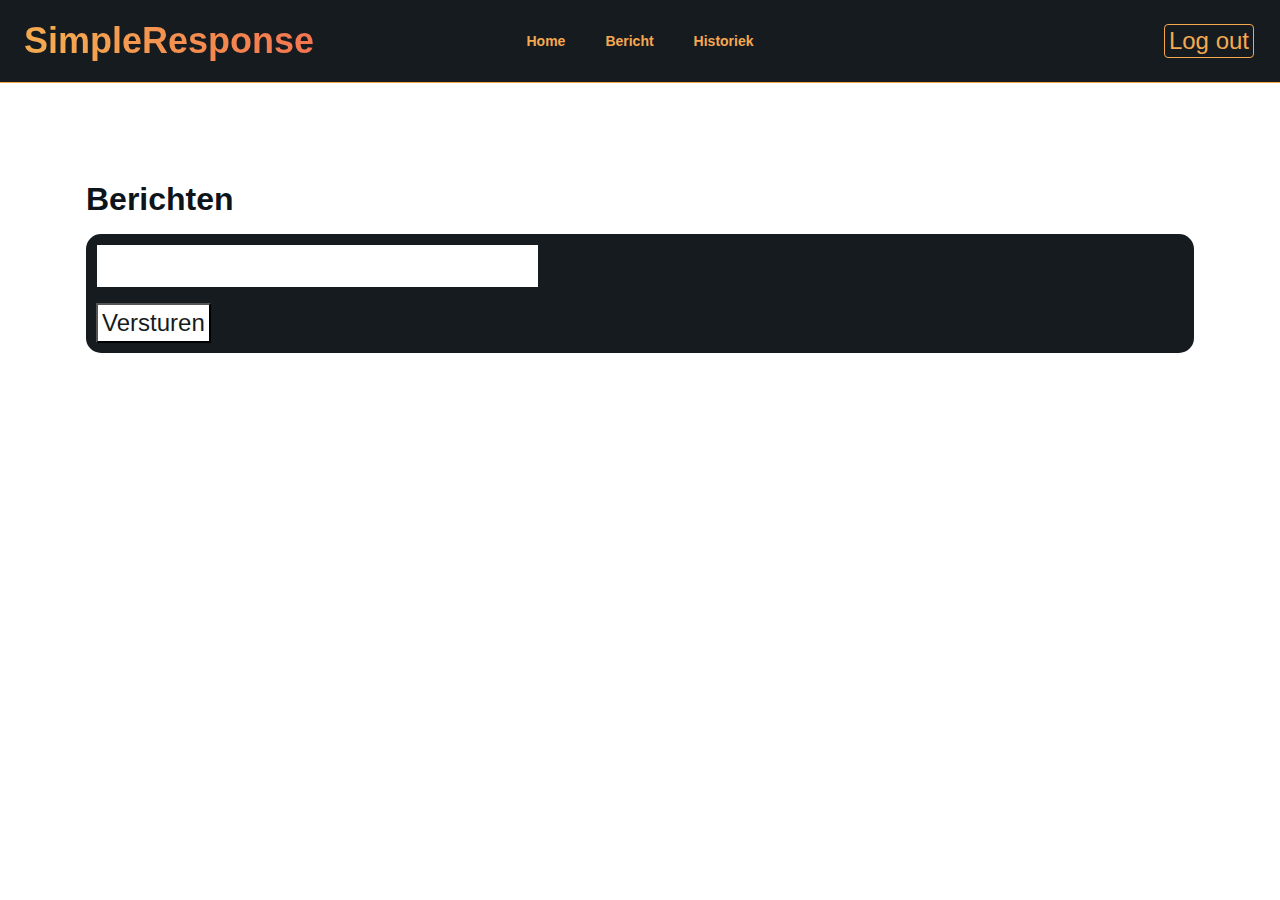
==== front-end/bericht.html @ 747c0137 "feat: berichten tonen op website (enkel van verzender dus niet af)" ====
<!DOCTYPE html>
<html lang="en">
  <head>
    <meta charset="UTF-8" />
    <meta http-equiv="X-UA-Compatible" content="IE=edge" />
    <meta name="viewport" content="width=device-width, initial-scale=1.0" />
    <title>SimpleResponse | Bericht</title>

    <link rel="icon" href="Favicon2.png" />

    <link
      rel="stylesheet"
      type="text/css"
      media="screen"
      href="style/screen.css"
    />

    <script
      src="https://cdn.socket.io/4.4.1/socket.io.min.js"
      integrity="sha384-fKnu0iswBIqkjxrhQCTZ7qlLHOFEgNkRmK2vaO/LbTZSXdJfAu6ewRBdwHPhBo/H"
      crossorigin="anonymous"
    ></script>
    <script src="script/datahandler.js"></script>
    <script src="script/SimpleResponse.js"></script>
  </head>
  <body>
    <header class="o-row o-row--border o-row--primary">
      <div class="o-container u-max-width-xl">
        <div class="c-header">
          <div class="c-header__logo">
            <h1 class="c-logo">
              <div class="c-title">SimpleResponse</div>
            </h1>
          </div>
          <div class="c-header__nav">
            <div class="c-header__test">
              <nav class="c-nav">
              <ul class="o-list c-nav__list">
                <li class="c-nav__item">
                  <a href="home.html" class="c-nav__link js-navHome">Home</a>
                </li>
                <li class="c-nav__item">
                  <a href="bericht.html" class="c-nav__link js-navMessage">Bericht</a>
                </li>
                <li class="c-nav__item">
                  <a href="historiek.html" class="c-nav__link js-navHistoriek">Historiek</a>
                </li>
              </ul>
            </nav>
            </div>
          </div>
          <p class="c-header__link">
            <a href="index.html" class="c-btn__link c-link-cta--white">Log out</a>
          </p>
        </div>
      </div>
    </header>
    </section>
    <section class="o-row o-row--lg">
      <div class="o-container u-max-width-lg">
        <article class="o-section">
          <div class="o-layout o-layout--gutter-lg o-layout--gutter o-layout--align-center">
          </div>
          <h2 class="c-titel c-lead c-lead--lg">Berichten</h2>
            <div class="js-berichten">

            </div>
            <!-- <div class="container">
            <p class="c-bericht "></p>
            <span class="time-right js-tijd">11:00</span>
            </div>

            <div class="container darker">
              <p class="c-bericht__darker js-berichten">Hey! I'm fine. Thanks for asking!</p>
              <span class="time-left">11:01</span>
            </div> -->

            <!-- <div class="container">
              <p class="c-bericht js-berichten">Sweet! So, what do you wanna do today?</p>
              <span class="time-right">11:02</span>
            </div>

            <div class="container darker">
              <p class="c-bericht__darker js-berichten">Nah, I dunno. Play soccer.. or learn more coding perhaps?</p>
              <span class="time-left">11:05</span>
            </div> -->
            <div class="container">
              <form action="" method="POST">
              <input
                class="c-lead c-lead--lg c-titel js-bericht"
                type="text"
                name="voornaam"
                id="vn"
                maxlength="128"
                required
              />
              <button class="c-btn__link js-send">Versturen</button>
              </form>
            </div>
          </div>
        </article>
    </section>
  </body>
</html>
---- front-end/style/screen.css ----
/*------------------------------------*\
  #FONTS
\*------------------------------------*/

/*------------------------------------*\
  #GENERIC
\*------------------------------------*/

/*
    Generic: Page
    ---
    Global page styles + universal box-sizing:
*/

html {
    font-size: 16px;
    line-height: 24px;
    font-family: "DM Sans", Helvetica, arial, sans-serif;
    color: #F4A950;
    -webkit-font-smoothing: antialiased;
    -moz-osx-font-smoothing: grayscale;
    box-sizing: border-box;
}

body{
  margin:0;
}

.container {
    /* border: 3px solid #f1f1f1; */
    background-color: #161B20;
    border-radius: 15px;
    padding: 10px;
    margin: 10px 0;
}


.darker {
    background-color: #f1f1f1;
}

.container::after {
    content: "";
    clear: both;
    display: table;
}

.time-right {
    float: right;
    color: #F4A950;
}

.time-left {
    float: left;
    color: #161B20;
}
*,
*:before,
*:after {
    box-sizing: inherit;
}

/*
 * Remove text-shadow in selection highlight:
 * https://twitter.com/miketaylr/status/12228805301
 *
 * Customize the background color to match your design.
 */

::selection {
    background:#F4A950;
    color: white;
    text-shadow: none;
}

/*------------------------------------*\
  #Elements
\*------------------------------------*/

/*
    Elements: Images
    ---
    Default markup for images to make them responsive
*/

img {
    max-width: 100%;
    vertical-align: top;
}

/*
    Elements: typography
    ---
    Default markup for typographic elements
*/

h1 {
    font-size: 36px;
    line-height: 40px;
    margin: 0 0 24px;
    color:#0D121A
}

h2 {
    font-size: 23px;
    line-height: 32px;
    margin: 0 0 24px;
    color: #0D141A
}

h3 {
    font-size: 18px;
    line-height: 24px;
    margin: 0 0 24px;
}

h4,
h5,
h6 {
    font-size: 16px;
    line-height: 24px;
    margin: 0 0 24px;
}

p,
ol,
ul,
dl,
table,
address,
figure {
    margin: 0 0 24px;
}

ul,
ol {
    padding-left: 24px;
}

li ul,
li ol {
    margin-bottom: 0;
}

blockquote {
    font-style: italic;
    font-size: 23px;
    line-height: 32px;
    margin: 0 0 24px;
    font-family: "Times New Roman", serif;
}

blockquote * {
    font-size: inherit;
    line-height: inherit;
}

figcaption {
    font-size: 12px;
    line-height: 16px;
    padding-top: 8px;
    color: Grey;
}

hr {
    border: 0;
    height: 1px;
    background: LightGrey;
    margin: 0 0 24px;
}

a {
    color: #006AFF;
    transition: all .1s ease-in-out;
    font-weight: 500;
}

a:visited,
a:active {
    color:#3388FF;
}

a:hover,
a:focus {
    color: #0055CC;
}

/*------------------------------------*\
  #OBJECTS
\*------------------------------------*/

/*
    Objects: Row
    ---
    Creates a horizontal row that stretches the viewport and adds padding around children
*/

.o-row {
    padding: 24px 24px 0;
    display: flow-root;
}

.o-row--border {
    border-bottom: 1px solid #F4A950;
}

.o-row--primary {
  background-color: #161B20;

}
/* size modifiers */
@media (min-width: 768px) {
  .o-row--lg {
    padding: 48px 48px 24px;
  }
}

.o-row--xl {
    padding-top: 72px;
    padding-bottom: 72px;
}



@media (min-width: 992px) {
    .o-row--lg {
            padding-top: 96px;
            padding-bottom: 24px;
        }
    .o-row--xl {
        padding-top: 96px;
        padding-bottom: 96px;
    }
} 

/*
    Objects: Container
    ---
    Creates a horizontal container that sets de global max-width
*/

.o-container {
    margin-left: auto;
    margin-right: auto;
    width: 100%;
    max-width: 90em; /* 90 * 16px = 1440px */
}

/*
    Objects: section
    ---
    Creates vertical whitespace between adjacent sections inside a row
*/

.o-section {
    display: flow-root;
}


@media (min-width: 375px) {

    .o-section+.o-section {
        margin-top: 72px;
    }
}

@media (min-width: 992px) {

    .o-section+.o-section {
            margin-top: 96px;
        }
}

@media (min-width: 768px) {
    .o-section--lg + .o-section--lg,
    .o-section--xl + .o-section--xl {
        margin-top: 48px;
    }
}

@media (min-width: 1200px) {
    .o-section--xl + .o-section--xl {
        margin-top: 72px;
    }
}

/*
    Objects: Layout
    ---
    The layout object provides us with a column-style layout system. This object
    contains the basic structural elements, but classes should be complemented
    with width utilities
*/

.o-layout {
    display: flex;
    flex-wrap: wrap;

}

    .o-layout__item {
        flex-basis: 100%;
    }

/* gutter modifiers, these affect o-layout__item too */

.o-layout--gutter {
    margin: 0 -12px;
}

.o-layout--gutter > .o-layout__item {
    padding: 0 12px;
}

.o-layout--gutter-sm {
    margin: 0 -6px;
}

.o-layout--gutter-sm > .o-layout__item {
    padding: 0 6px;
}

.o-layout--gutter-lg {
    margin: 0 -24px;
}

.o-layout--gutter-lg > .o-layout__item {
    padding: 0 24px;
}

.o-layout--gutter-xl {
    margin: 0 -32px;
}

.o-layout--gutter-xl>.o-layout__item {
    padding: 0 32px;
}



/* reverse horizontal row modifier */

@media (min-width: 762px) {
.o-layout--row-reverse {
    flex-direction:row;
}
}

@media (min-width: 992px) {
    .o-layout--row-reverse {
        flex-direction: row-reverse;
    }
    
}

/* Horizontal alignment modifiers*/

.o-layout--justify-start {
    justify-content: flex-start;
}

.o-layout--justify-end {
    justify-content: flex-end;
}

.o-layout--justify-center {
    justify-content: center;
}

.o-layout--justify-space-around {
    justify-content: space-around;
}

.o-layout--justify-space-evenly {
    justify-content: space-evenly;
}

.o-layout--justify-space-between {
    justify-content: space-between;
}

/* Vertical alignment modifiers */

.o-layout--align-start {
    align-items: flex-start;
}

.o-layout--align-end {
    align-items: flex-end;
}

.o-layout--align-center {
    align-items: center;
}

.o-layout--align-baseline {
    align-items: baseline;
}

/* Vertical alignment modifiers that only work if there is one than one flex item */

.o-layout--align-content-start {
    align-content: start;
}

.o-layout--align-content-end {
    align-content: end;
}

.o-layout--align-content-center {
    align-content: center;
}

.o-layout--align-content-space-around {
    align-content: space-around;
}

.o-layout--align-content-space-between {
    align-content: space-between;
}


/*
    Objects: List
    ---
    Small reusable object to remove default list styling from lists
*/

.o-list {
    list-style: none;
    padding: 0;
}

/*
    Object: Button reset
    ---
    Small button reset object
*/

.o-button-reset {
    border: none;
    margin: 0;
    padding: 0;
    width: auto;
    overflow: visible;
    background: transparent;

    /* inherit font & color from ancestor */
    color: inherit;
    font: inherit;

    /* Normalize `line-height`. Cannot be changed from `normal` in Firefox 4+. */
    line-height: normal;

    /* Corrects font smoothing for webkit */
    -webkit-font-smoothing: inherit;
    -moz-osx-font-smoothing: inherit;

    /* Corrects inability to style clickable `input` types in iOS */
    -webkit-appearance: none;
}

/*------------------------------------*\
  #COMPONENTS
\*------------------------------------*/

/*
    Component: Component name
    ---
    Component description
*/


/*
    Component: header
    ---
    Main header of the website
*/

.c-header {
    display: flex;
    justify-content: space-around;
    align-items: center;
}

.c-header__nav,
.c-btn__link {
    display: none;
}
.c-header__link{
    /* display: flex;
    flex-grow: 1;
    justify-content: flex-end; */
    margin-right: 2px;
}


@media (min-width: 992px) {

    .c-header__nav,
    .c-btn__link {
        display: block;
    }

    .c-header__nav {
        margin-right: 20px;

        /* solution 1 */
        /* margin-left: auto; */

        /* solution 2 */
        display: flex;
        flex-grow: 1;
        justify-content: center;
    }
}

/*
    Component: Logo
    ---
    Website main logo
*/

.c-titel {
    font-size: 30px;
    margin-bottom: 15px;
}

.c-bericht {
  font-size: 30px;
  margin-bottom: 15px;
  color: #F4A950
}
.c-bericht__darker{
    font-size: 30px;
    margin-bottom: 15px;
    color: black
}
input,
textarea button {
  color: #161B20;
  border: 1px solid;
}

.c-logo {
    height: 24px;
    display: flex;
    align-items: center;
}

.c-logo__symbol {
    height: 100%;
}

.c-title{
  background:linear-gradient(90deg, #F4A950 10%,#F47550 100%);
  -webkit-background-clip: text;
  -webkit-text-fill-color: transparent;
}
/*
    Component: Nav
    ---
    Main navigation of the site
*/

.c-nav {
    font-size: 14px;
    line-height: 24px;
}

.c-header__test{
    position:absolute;
    left: 50%;
    transform: translate(-50%, -50%);
}

.c-nav__link {
    text-decoration: none;
    font-weight: 600;
    display: block;
    padding: 8px 0;
}

.c-nav__link,
.c-nav__link:visited,
.c-nav__link:active {
    color: #F4A950;
}

.c-nav__link:hover,
.c-nav__link:focus {
    color: #F47550;
}

@media (min-width: 992px) {
    .c-nav__list {
        display: flex;
    }

    .c-nav__item--cta {
        margin-left: 20px;

    }

    .c-nav__link {
        padding: 8px 20px;
    }
}

/*
    Component: CTA link
    ---
    Small cta link with custom animation
*/

.c-link-cta {
    display: inline-block;
    text-decoration: none;
    font-size: 16px;
    line-height: 24px;
    font-weight: 500;
    padding: 8px 20px;
    border-radius: 4px;
    background-color: #006AFF;
    margin-right: 32px;
}
@media (min-width: 375px) {
    .c-link-cta {
        margin-right: 24px;
    }
    
}

@media (min-width: 762px) {
    .c-link-cta {
        margin-right: 32px;
    }

}

.c-link-cta,
.c-link-cta:visited,
.c-link-cta:active {
    color: #fff;
}

.c-link-cta:hover,
.c-link-cta:focus {
    color: #fff;
    background: #4F95FF;
}

.c-link-cta:active {
    background-color: #3385FF;
}

.c-link-cta--lg {
    font-size: 16px;
    padding: 16px 32px;
}


.c-btn__link {
  text-decoration: none;
  background-color: white;
  font-size: 24px;
  color: #161B20;
  padding: 4px;
}

.c-btn__link {
  text-decoration: none;
  color: #161B20
}

.c-btn__link,
.c-btn__link:visited,
.c-btn__link:active {
  color: #161B20
}

.c-btn__link:hover,
.c-btn__link:focus {
  color: #F4A950;
  background-color: #161B20;
}

.c-btn__link:active {
  background-color: #161B20;
}
.c-link-cta--white{
    background-color: #161B20;
    border: 1px solid #F4A950;
    border-radius: 4px;
    font-weight: 500;
}

.c-btn__link-dark {
  background-color: #161B20;
}

.c-link-cta--white,
.c-link-cta--white:visited,
.c-link-cta--white:active {
    color: #F4A950;
}

.c-link-cta--white:hover,
.c-link-cta--white:focus {
    color: #F47550;
    background: #161B20;
    border-color: #F47550;
}


/*
    Component: Lead
    ---
    Lead type treatments to style everything that differs from standard typography elements
*/

.c-lead {
    position: relative;
}

.c-lead--md {
    font-size: 18px;
    line-height: 24px;
}

.c-lead--lg {
    font-size: 20px;
    line-height: 32px;
}

.c-lead--xl {
    font-size: 32px;
    line-height: 40px;
    color: #0D121A
}

@media (min-width: 375px) {
    .c-lead--lg {
        font-size: 32px;
        line-height: 40px;
        font-weight: 700;
    }

    .c-lead--xl {
        font-size: 39px;
        line-height: 48px;
        font-weight: 700;
    }
}

@media (min-width: 762px) {
    .c-lead--lg {
        font-size: 32px;
        line-height: 40px;
        font-weight: 700;
    }

    .c-lead--xl {
        font-size: 48px;
        line-height: 56px;
        font-weight: 700;
    }
}

@media (min-width: 992px) {
    .c-lead--lg {
        font-size: 32px;
        line-height: 40px;
        font-weight: 700;
    }

    .c-lead--xl {
        font-size: 66px;
        line-height: 72px;
        font-weight: 700;
    }
}

@media (min-width: 1200px) {
    .c-lead--lg {
            font-size: 32px;
            line-height: 40px;
            font-weight: 700;
        }
    .c-lead--xl {
        font-size: 66px;
        line-height: 72px;
        font-weight: 700;
    }
}

/* .c-color{
    background-color: #333c44;
} */

/*------------------------------------*\
  #UTILITIES
\*------------------------------------*/

/*
    Utilities: spacing
    ---
    Utility classes to put specific margins and paddings onto elements
*/

.u-pt-clear {
    padding-top: 0 !important;
}

.u-mb-clear {
    margin-bottom: 0 !important;
}

.u-mb-xs {
    margin-bottom: 4px !important;
}

.u-mb-sm {
    margin-bottom: 8px !important;
}

.u-mb-md {
    margin-bottom: 16px !important;
}

.u-mb-lg {
    margin-bottom: 32px !important;
}

.u-mb-xl {
    margin-bottom: 48px !important;
}

/*
    Utilities: max-width
    ---
    Utility classes to put specific max widths onto elements
*/

.u-max-width-sm {
    max-width: 36em !important;
}

@media (min-width: 992px) {
    .u-max-width-md {
        max-width: 57.375em !important;
    }

    .u-max-width-lg {
        max-width: 61em !important;
    }

    .u-max-width-xl {
        max-width: 64em !important;
    }
}

@media (min-width: 1200px) {
    .u-max-width-md {
            max-width: 57.375em !important;
        }

    .u-max-width-lg {
            max-width: 69.25em !important;
        }

        .u-max-width-xl {
            max-width: 100em !important;
        }
}

@media (min-width: 992px) {
    .u-max-width-foto {
        max-width: 472px;
        
    }
}

@media (min-width: 1200px) {
    .u-max-width-foto {
        max-width: 633px;
    }
}


.u-max-width-none {
    max-width: none !important;
}

/*
    Utility: Flex
    ---
    Utility classes to put specific flex properties onto elements
    Will be mostly used on o-layout__item
*/

.u-flex-basis-auto {
    flex-basis: auto !important;
}

.u-flex-grow-1 {
    flex-grow: 1 !important;
}

.u-1-of-2 {
    flex-basis: calc(100% / 2) !important;
}

.u-1-of-3 {
    flex-basis: calc(100% / 3) !important;
}

.u-2-of-3 {
    flex-basis: calc(100% / 3 * 2) !important;
}

.u-1-of-4 {
    flex-basis: calc(100% / 4) !important;
}

.u-3-of-4 {
    flex-basis: calc(100% / 4 * 3) !important;
}

.u-1-of-5 {
    flex-basis: calc(100% / 5) !important;
}

.u-2-of-5 {
    flex-basis: calc(100% / 5 * 2) !important;
}

.u-3-of-5 {
    flex-basis: calc(100% / 5 * 3) !important;
}

.u-4-of-5 {
    flex-basis: calc(100% / 5 * 4) !important;
}

.u-1-of-6 {
    flex-basis: calc(100% / 6) !important;
}

.u-5-of-6 {
    flex-basis: calc(100% / 6 * 5) !important;
}

@media (min-width: 375px) {
    .u-1-bp1 {
            flex-basis: auto !important;
        }
    .u-1-of-2-bp1 {
        flex-basis: calc(100% / 2) !important;
    }
    .u-1-of-3-bp1 {
        flex-basis: calc(100% / 3) !important;
    }
    .u-2-of-3-bp1 {
        flex-basis: calc(100% / 3 * 2) !important;
    }
    .u-1-of-4-bp1 {
        flex-basis: calc(100% / 4) !important;
    }
    .u-3-of-4-bp1 {
        flex-basis: calc(100% / 4 * 3) !important;
    }
    .u-1-of-5-bp1 {
        flex-basis: calc(100% / 5) !important;
    }
    .u-2-of-5-bp1 {
        flex-basis: calc(100% / 5 * 2) !important;
    }
    .u-3-of-5-bp1 {
        flex-basis: calc(100% / 5 * 3) !important;
    }
    .u-4-of-5-bp1 {
        flex-basis: calc(100% / 5 * 4) !important;
    }
    .u-1-of-6-bp1 {
        flex-basis: calc(100% / 6) !important;
    }
    .u-5-of-6-bp1 {
        flex-basis: calc(100% / 6 * 5) !important;
    }
}

@media (min-width: 762px) {
    .u-1-of-2-bp2 {
        flex-basis: calc(100% / 2) !important;
    }
    .u-1-of-3-bp2 {
        flex-basis: calc(100% / 3) !important;
    }
    .u-2-of-3-bp2 {
        flex-basis: calc(100% / 3 * 2) !important;
    }
    .u-1-of-4-bp2 {
        flex-basis: calc(100% / 4) !important;
    }
    .u-3-of-4-bp2 {
        flex-basis: calc(100% / 4 * 2.6) !important;
    }
    .u-1-of-5-bp2 {
        flex-basis: calc(100% / 5) !important;
    }
    .u-2-of-5-bp2 {
        flex-basis: calc(100% / 5 * 2) !important;
    }
    .u-3-of-5-bp2 {
        flex-basis: calc(100% / 5 * 3) !important;
    }
    .u-4-of-5-bp2 {
        flex-basis: calc(100% / 5 * 4) !important;
    }
    .u-1-of-6-bp2 {
        flex-basis: calc(100% / 6) !important;
    }
    .u-5-of-6-bp2 {
        flex-basis: calc(100% / 6 * 5) !important;
    }
}

@media (min-width: 992px) {
    .u-1-of-2-bp3 {
        flex-basis: calc(100% / 2) !important;
    }
    .u-1-of-3-bp3 {
        flex-basis: calc(100% / 3) !important;
    }
    .u-2-of-3-bp3 {
        flex-basis: calc(100% / 3 * 2) !important;
    }
    .u-1-of-4-bp3 {
        flex-basis: calc(100% / 4) !important;
    }
    .u-3-of-4-bp3 {
        flex-basis: calc(100% / 4 * 3) !important;
    }
    .u-1-of-5-bp3 {
        flex-basis: calc(100% / 5) !important;
    }
    .u-2-of-5-bp3 {
        flex-basis: calc(100% / 5 * 2) !important;
    }
    .u-3-of-5-bp3 {
        flex-basis: calc(100% / 5 * 3) !important;
    }
    .u-4-of-5-bp3 {
        flex-basis: calc(100% / 5 * 4) !important;
    }
    .u-1-of-6-bp3 {
        flex-basis: calc(100% / 6) !important;
    }
    .u-5-of-6-bp3 {
        flex-basis: calc(100% / 6 * 5) !important;
    }
}

@media (min-width: 1200px) {
    .u-1-of-2-bp4 {
        flex-basis: calc(100% / 2) !important;
    }
    .u-1-of-3-bp4 {
        flex-basis: calc(100% / 3) !important;
    }
    .u-2-of-3-bp4 {
        flex-basis: calc(100% / 3 * 2) !important;
    }
    .u-1-of-4-bp4 {
        flex-basis: calc(100% / 4) !important;
    }
    .u-3-of-4-bp4 {
        flex-basis: calc(100% / 4 * 3) !important;
    }
    .u-1-of-5-bp4 {
        flex-basis: calc(100% / 5) !important;
    }
    .u-2-of-5-bp4 {
        flex-basis: calc(100% / 5 * 2) !important;
    }
    .u-3-of-5-bp4 {
        flex-basis: calc(100% / 5 * 3) !important;
    }
    .u-4-of-5-bp4 {
        flex-basis: calc(100% / 5 * 4) !important;
    }
    .u-1-of-6-bp4 {
        flex-basis: calc(100% / 6) !important;
    }
    .u-5-of-6-bp4 {
        flex-basis: calc(100% / 6 * 5) !important;
    }
}

/*------------------------------------*\
  #MEDIA
\*------------------------------------*/

/*
    Print styles.
    ---
    Inlined to avoid the additional HTTP request:
    http://www.phpied.com/delay-loading-your-print-css/
*/

@media print {
    *,
    *:before,
    *:after {
        background: transparent !important;
        color: #000 !important;
        /* Black prints faster:
                                   http://www.sanbeiji.com/archives/953 */
        box-shadow: none !important;
        text-shadow: none !important;
    }
    a,
    a:visited {
        text-decoration: underline;
    }
    a[href]:after {
        content: " (" attr(href) ")";
    }
    abbr[title]:after {
        content: " (" attr(title) ")";
    }
    /*
     * Don't show links that are fragment identifiers,
     * or use the `javascript:` pseudo protocol
     */
    a[href^="#"]:after,
    a[href^="javascript:"]:after {
        content: "";
    }
    pre {
        white-space: pre-wrap !important;
    }
    pre,
    blockquote {
        border: 1px solid #999;
        page-break-inside: avoid;
    }
    /*
     * Printing Tables:
     * http://css-discuss.incutio.com/wiki/Printing_Tables
     */
    thead {
        display: table-header-group;
    }
    tr,
    img {
        page-break-inside: avoid;
    }
    p,
    h2,
    h3 {
        orphans: 3;
        widows: 3;
    }
    h2,
    h3 {
        page-break-after: avoid;
    }
}
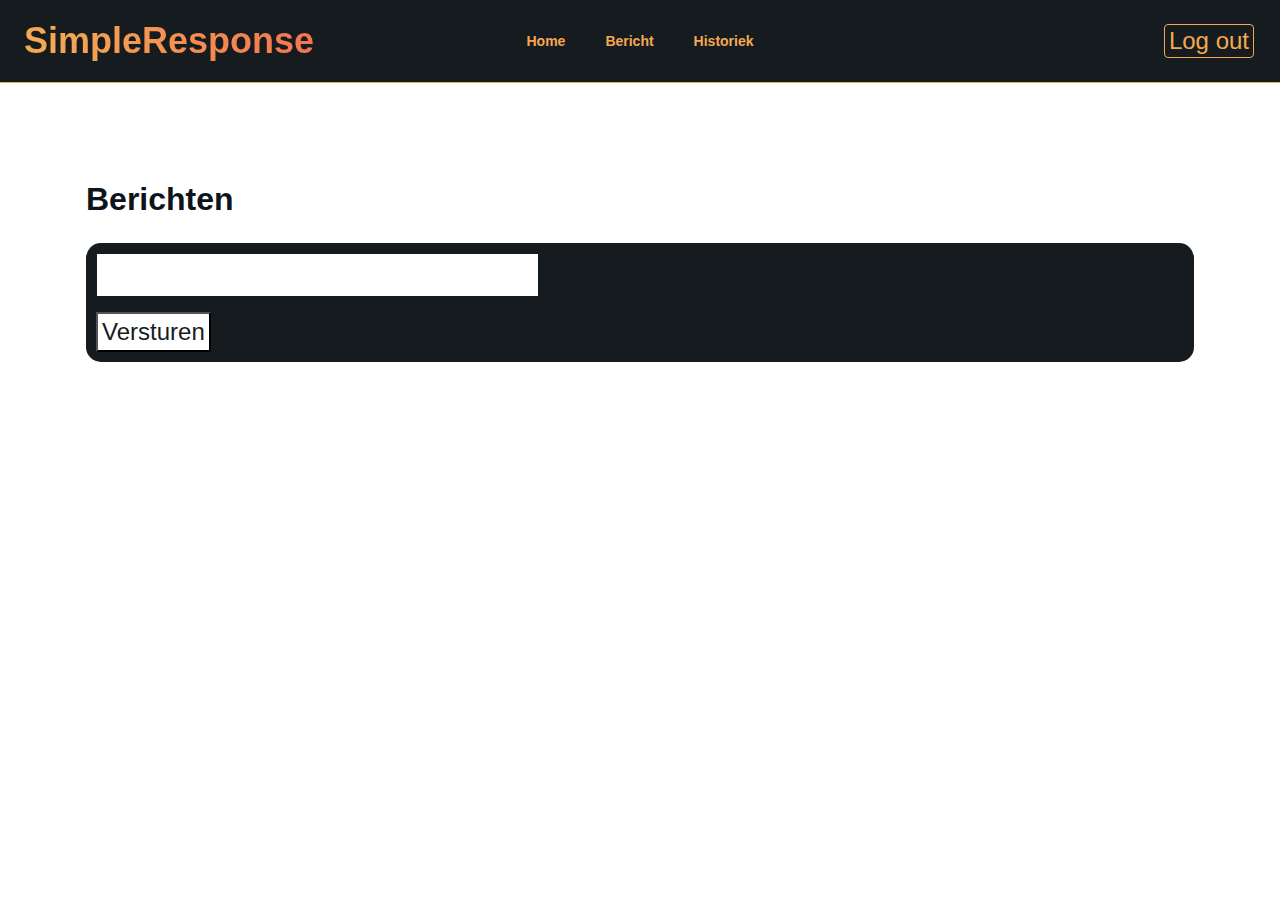
==== commit b1c32938: "fix: niet bestaande gebruikers worden van website gegooid" ====
--- a/front-end/bericht.html
+++ b/front-end/bericht.html
@@ -65,6 +65,7 @@
             <div class="js-berichten">
 
             </div>
+            <p class="js-error"></p>
             <!-- <div class="container">
             <p class="c-bericht "></p>
             <span class="time-right js-tijd">11:00</span>
@@ -85,7 +86,7 @@
               <span class="time-left">11:05</span>
             </div> -->
             <div class="container">
-              <form action="" method="POST">
+              <form method="POST">
               <input
                 class="c-lead c-lead--lg c-titel js-bericht"
                 type="text"
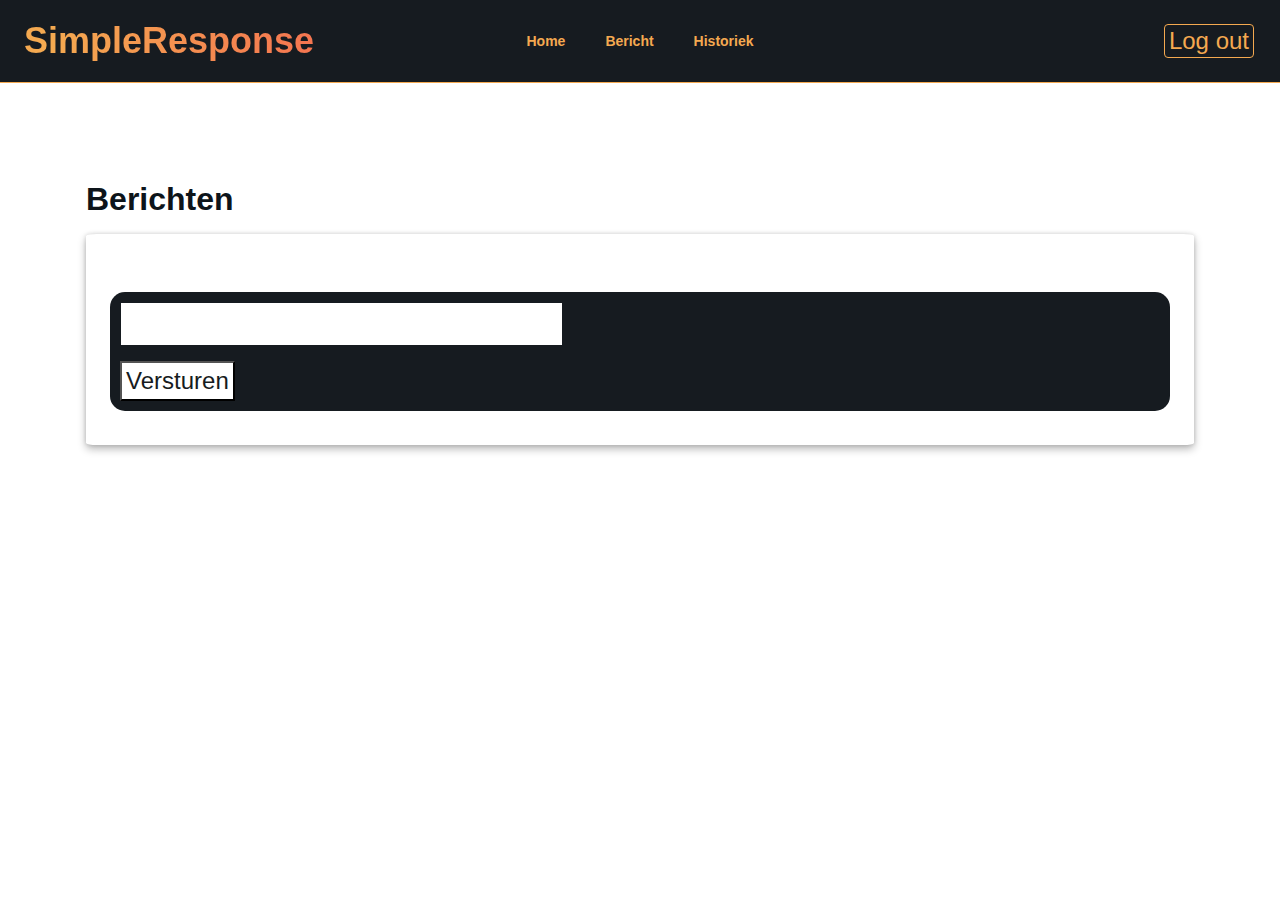
==== commit 89b1191c: "feature: berichten in een soort chatbox met scrollbar" ====
--- a/front-end/bericht.html
+++ b/front-end/bericht.html
@@ -61,11 +61,14 @@
         <article class="o-section">
           <div class="o-layout o-layout--gutter-lg o-layout--gutter o-layout--align-center">
           </div>
-          <h2 class="c-titel c-lead c-lead--lg">Berichten</h2>
+          <h2 class="c-titel c-lead c-lead--lg c-padding__left">Berichten</h2>
+          <div class="c-chatbox">
+            <div class="c-chat">
             <div class="js-berichten">
 
             </div>
             <p class="js-error"></p>
+          </div>
             <!-- <div class="container">
             <p class="c-bericht "></p>
             <span class="time-right js-tijd">11:00</span>
@@ -97,6 +100,7 @@
               />
               <button class="c-btn__link js-send">Versturen</button>
               </form>
+          </div>
             </div>
           </div>
         </article>
--- a/front-end/style/screen.css
+++ b/front-end/style/screen.css
@@ -521,10 +521,43 @@
     Website main logo
 */
 
+.c-chatbox{
+    box-shadow: 0 0 4px rgba(0, 0, 0, .14), 0 4px 8px rgba(0, 0, 0, .28);
+    border-radius: 1%;
+    padding: 24px;
+}
+
+.c-chat{
+    max-width: 1108px;
+    max-height:535px;
+    display: flex;
+    flex-direction: column-reverse;
+    overflow: hidden;
+    word-break: break-all;
+    line-height: 30px;
+    overflow-x: hidden;
+    overflow-y: auto;
+    padding-right: 5px;
+}
+
 .c-titel {
     font-size: 30px;
     margin-bottom: 15px;
 }
+
+.c-chat::-webkit-scrollbar {
+    margin-left: 2px;
+    width: 10px;
+}
+
+.c-chat::-webkit-scrollbar-thumb {
+    background-color: #F4A950;
+    border-radius: 5px;
+}
+
+/* .c-padding__left{
+
+} */
 
 .c-bericht {
   font-size: 30px;
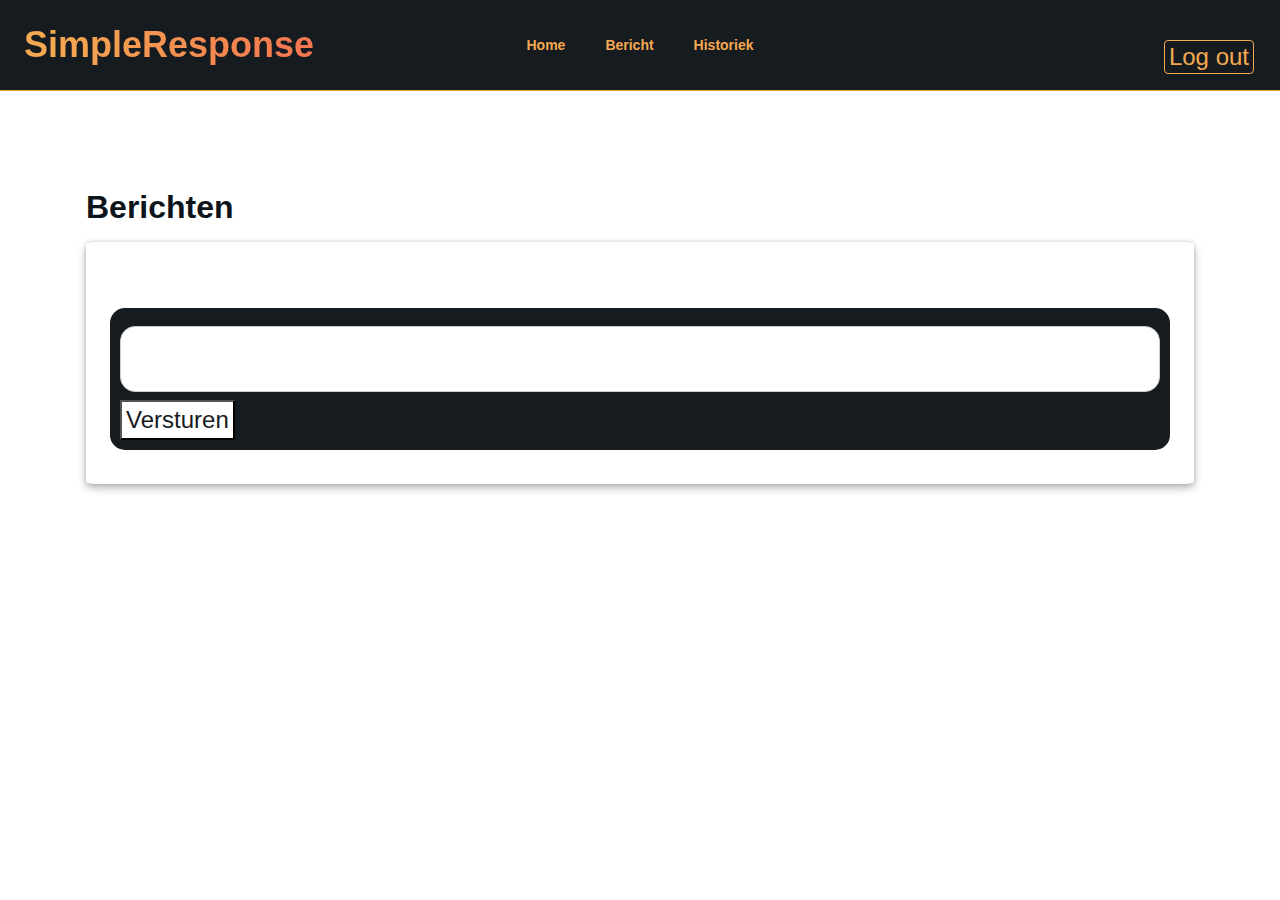
==== commit c095cdb4: "feat: css loginscherm (registreren werkt nog niet)" ====
--- a/front-end/bericht.html
+++ b/front-end/bericht.html
@@ -78,16 +78,6 @@
               <p class="c-bericht__darker js-berichten">Hey! I'm fine. Thanks for asking!</p>
               <span class="time-left">11:01</span>
             </div> -->
-
-            <!-- <div class="container">
-              <p class="c-bericht js-berichten">Sweet! So, what do you wanna do today?</p>
-              <span class="time-right">11:02</span>
-            </div>
-
-            <div class="container darker">
-              <p class="c-bericht__darker js-berichten">Nah, I dunno. Play soccer.. or learn more coding perhaps?</p>
-              <span class="time-left">11:05</span>
-            </div> -->
             <div class="container">
               <form method="POST">
               <input
--- a/front-end/style/screen.css
+++ b/front-end/style/screen.css
@@ -11,6 +11,80 @@
     ---
     Global page styles + universal box-sizing:
 */
+/* 
+form {
+    background-color: #161B20;
+    border:1px solid #161B20;
+    border-radius: 1%;
+} */
+
+input[type='text'] {
+    width: 100%;
+    padding: 12px 20px;
+    margin: 8px 0;
+    display: inline-block;
+    border: 1px solid #ccc;
+    box-sizing: border-box;
+    border-radius: 15px;
+    font-size: 24px;
+}
+
+.c-formbtn {
+    background-color: #F4A950;
+    color: white;
+    padding: 8px 20px;
+    margin: 8px 0;
+    border: none;
+    cursor: pointer;
+    width: 100%;
+    border-radius: 15px;
+}
+
+.c-formbtn:hover {
+    background-color: #F47550;
+}
+
+.imgcontainer {
+    text-align: center;
+    margin: 24px 0 12px 0;
+    background-color: #161B20;
+}
+
+img.avatar {
+    width: 40%;
+    border-radius: 50%;
+}
+
+.containertje {
+    padding: 16px;
+}
+
+span.psw {
+    float: right;
+    padding-top: 16px;
+}
+
+/* Change styles for span and cancel button on extra small screens */
+@media screen and (max-width: 300px) {
+    span.psw {
+        display: block;
+        float: none;
+    }
+
+    .cancelbtn {
+        width: 100%;
+    }
+}
+
+.center{
+    text-align: center;
+}
+
+.c-reset
+{
+    line-height: 0px;
+    padding: 0;
+}
 
 html {
     font-size: 16px;
@@ -122,7 +196,6 @@
     margin: 0 0 24px;
 }
 
-p,
 ol,
 ul,
 dl,
@@ -540,6 +613,27 @@
     padding-right: 5px;
 }
 
+.c-loginbox {
+    margin-top: 10%;
+    box-shadow: 0 0 4px rgba(0, 0, 0, .14), 0 4px 8px rgba(0, 0, 0, .28);
+    border-radius: 1%;
+    /* padding: 24px; */
+    /* background-color: #161B20; */
+}
+
+.c-login {
+    background-color: #161B20;
+    border-radius: 1%;
+    max-width: 1108px;
+    max-height: 535px;
+    display: flex;
+    flex-direction: column-reverse;
+    overflow: hidden;
+    word-break: break-all;
+    line-height: 30px;
+
+}
+
 .c-titel {
     font-size: 30px;
     margin-bottom: 15px;
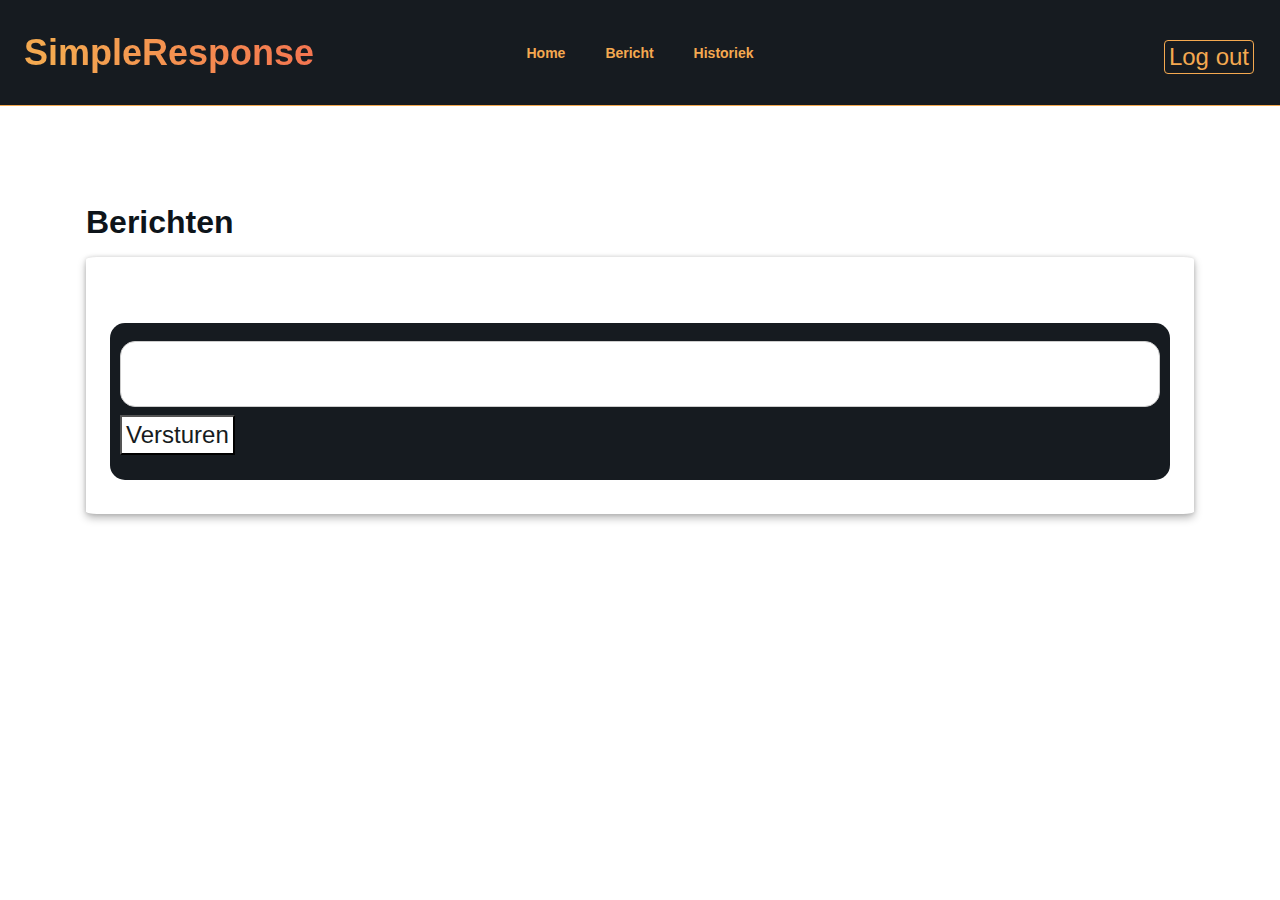
==== commit 2c6404df: "fix: registratiescherm aangepast" ====
--- a/front-end/bericht.html
+++ b/front-end/bericht.html
@@ -50,7 +50,7 @@
             </div>
           </div>
           <p class="c-header__link">
-            <a href="index.html" class="c-btn__link c-link-cta--white">Log out</a>
+            <a href="index.html" class="c-btn__link c-link-cta--white c-remove">Log out</a>
           </p>
         </div>
       </div>
--- a/front-end/style/screen.css
+++ b/front-end/style/screen.css
@@ -549,7 +549,6 @@
     ---
     Main header of the website
 */
-
 .c-header {
     display: flex;
     justify-content: space-around;
@@ -557,7 +556,7 @@
 }
 
 .c-header__nav,
-.c-btn__link {
+.c-remove {
     display: none;
 }
 .c-header__link{
@@ -625,13 +624,17 @@
     background-color: #161B20;
     border-radius: 1%;
     max-width: 1108px;
-    max-height: 535px;
+    max-height: 650px;
     display: flex;
-    flex-direction: column-reverse;
-    overflow: hidden;
+    flex-direction: column;
     word-break: break-all;
     line-height: 30px;
 
+}
+.c-loginTitle{
+    padding: 35px 0px 15px 0px;
+    color: #F4A950;
+    font-size: 32px;
 }
 
 .c-titel {
@@ -793,6 +796,7 @@
   font-size: 24px;
   color: #161B20;
   padding: 4px;
+  margin-bottom: 15px;
 }
 
 .c-btn__link {
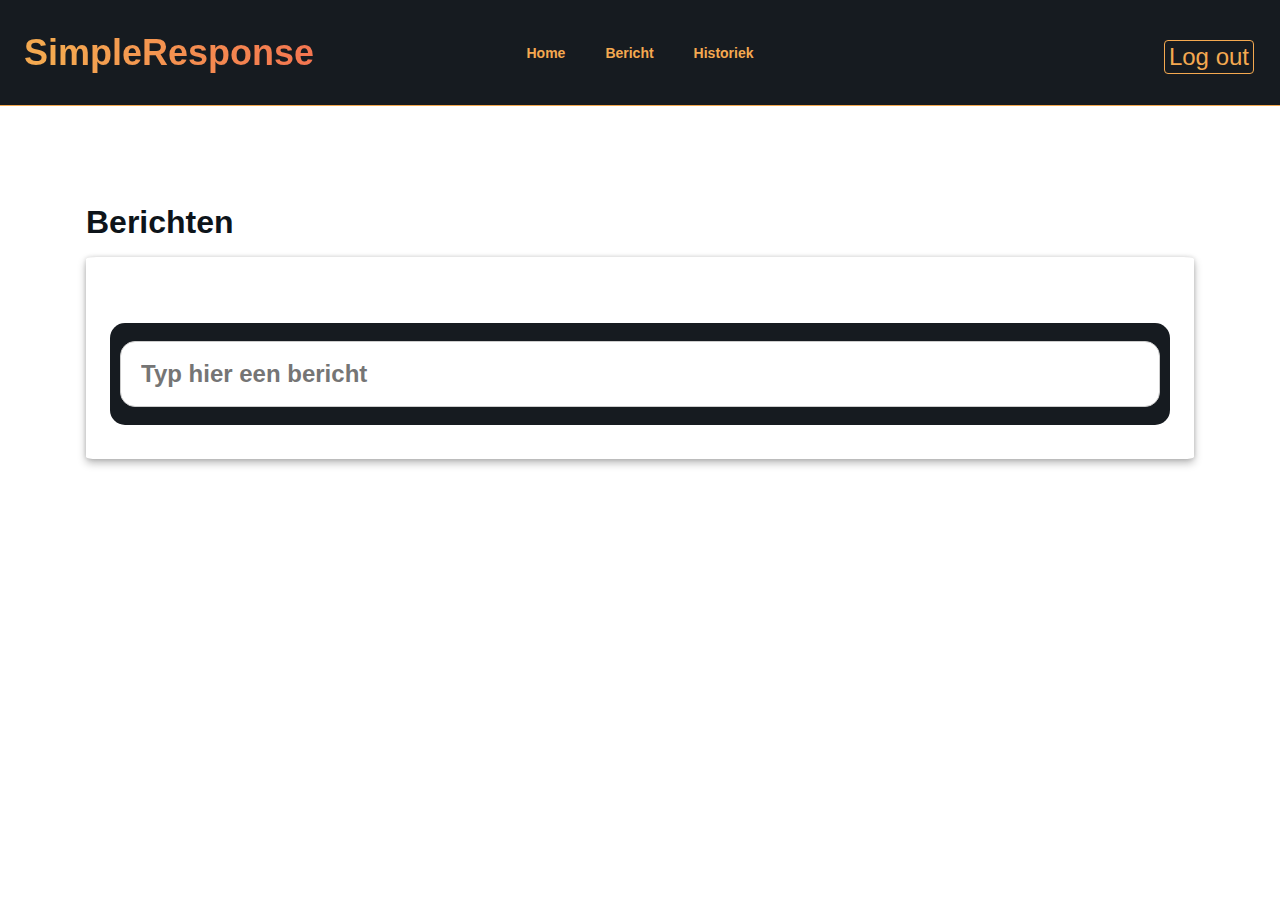
==== commit 86641f3e: "feature: Berichten tonen nu ook datum en de naam van de gebruiker" ====
--- a/front-end/bericht.html
+++ b/front-end/bericht.html
@@ -86,9 +86,10 @@
                 name="voornaam"
                 id="vn"
                 maxlength="128"
+                placeholder="Typ hier een bericht"
                 required
               />
-              <button class="c-btn__link js-send">Versturen</button>
+              <button class="c-btn__link c-verstuur js-send">Versturen</button>
               </form>
           </div>
             </div>
--- a/front-end/style/screen.css
+++ b/front-end/style/screen.css
@@ -123,8 +123,16 @@
     float: right;
     color: #F4A950;
 }
+.time-right__dark {
+    float: right;
+    color: #161B20;
+}
 
 .time-left {
+    float: left;
+    color: #F4A950;
+}
+.time-left__dark {
     float: left;
     color: #161B20;
 }
@@ -612,6 +620,10 @@
     padding-right: 5px;
 }
 
+.c-verstuur{
+    display:none
+}
+
 .c-loginbox {
     margin-top: 10%;
     box-shadow: 0 0 4px rgba(0, 0, 0, .14), 0 4px 8px rgba(0, 0, 0, .28);
@@ -648,7 +660,7 @@
 }
 
 .c-chat::-webkit-scrollbar-thumb {
-    background-color: #F4A950;
+    background-color:   #161B20;
     border-radius: 5px;
 }
 
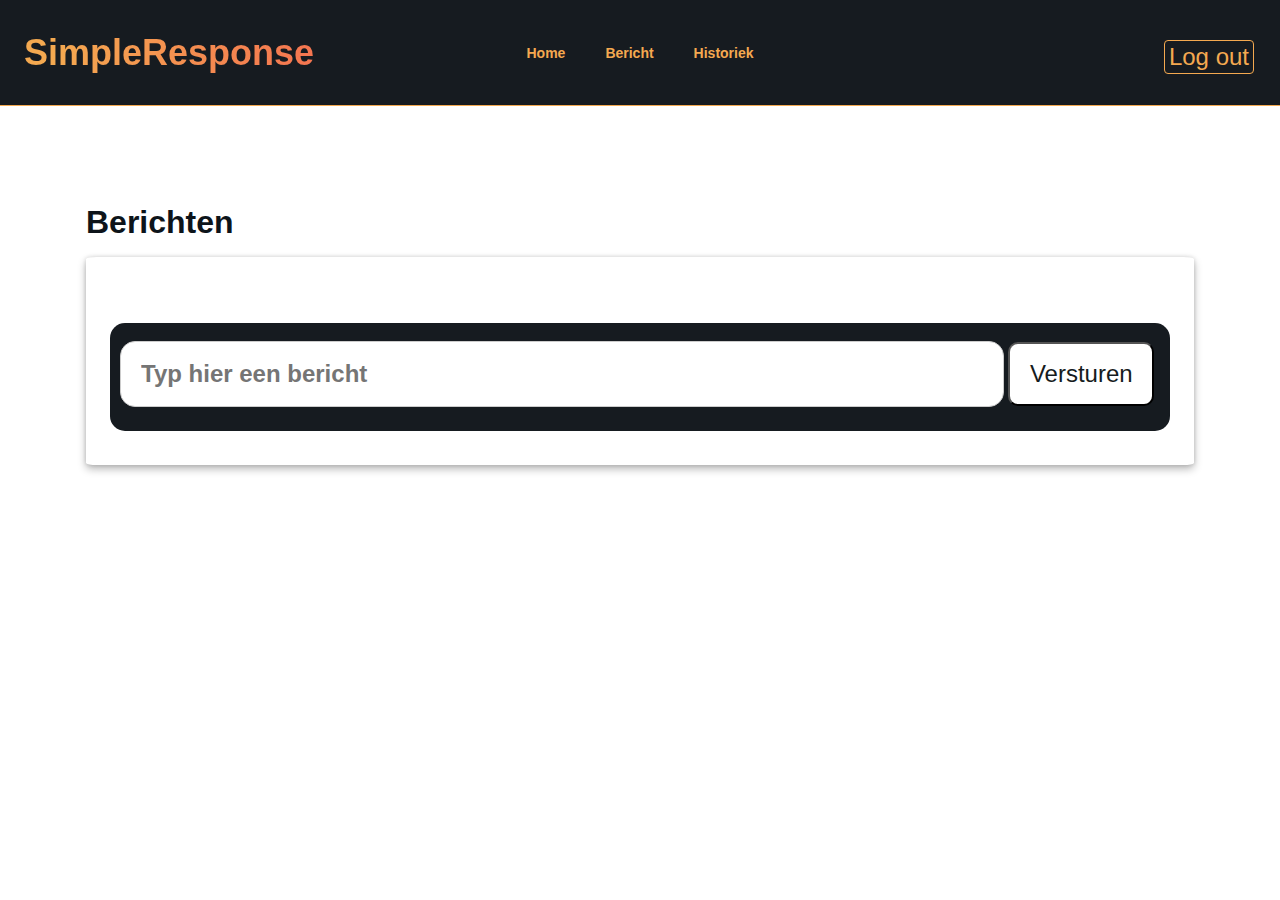
==== commit 1e634cb1: "feat: website nu aangepast voor mobile (nog niet volledig klaar)" ====
--- a/front-end/bericht.html
+++ b/front-end/bericht.html
@@ -35,15 +35,15 @@
           <div class="c-header__nav">
             <div class="c-header__test">
               <nav class="c-nav">
-              <ul class="o-list c-nav__list">
-                <li class="c-nav__item">
-                  <a href="home.html" class="c-nav__link js-navHome">Home</a>
+               <ul class="o-list c-nav__list">
+                <li class="c-nav__item js-navHome">
+                  <a href="home.html" class="c-nav__link ">Home</a>
                 </li>
-                <li class="c-nav__item">
-                  <a href="bericht.html" class="c-nav__link js-navMessage">Bericht</a>
+                <li class="c-nav__item js-navMessage">
+                  <a href="bericht.html" class="c-nav__link">Bericht</a>
                 </li>
-                <li class="c-nav__item">
-                  <a href="historiek.html" class="c-nav__link js-navHistoriek">Historiek</a>
+                <li class="c-nav__item js-navHistoriek">
+                  <a href="historiek.html" class="c-nav__link">Historiek</a>
                 </li>
               </ul>
             </nav>
@@ -52,6 +52,13 @@
           <p class="c-header__link">
             <a href="index.html" class="c-btn__link c-link-cta--white c-remove">Log out</a>
           </p>
+          <div class="c-header__mobile-nav-trigger">
+            <button class="o-button-reset c-nav-trigger js-toggle-nav">
+                <svg class="c-nav-trigger__svg" viewBox="0 0 24 24" xmlns="http://www.w3.org/2000/svg">
+                    <path d="M3 18h18v-2H3v2zm0-5h18v-2H3v2zm0-7v2h18V6H3z" />
+                </svg>
+            </button>
+          </div>
         </div>
       </div>
     </header>
@@ -96,5 +103,39 @@
           </div>
         </article>
     </section>
+     <aside class="c-mobile-nav">
+        <div class="c-mobile-nav__bg"></div>
+        <div class="c-mobile-nav__body">
+            <div class="c-mobile-nav__header">
+                <h1 class="c-logo">
+              <div class="c-title">SimpleResponse</div>
+              </h1>
+                <button class="o-button-reset c-nav-trigger js-toggle-nav">
+                    <svg class="c-nav-trigger__svg" viewBox="0 0 24 24" xmlns="http://www.w3.org/2000/svg">
+                        <path
+                            d="M19 6.41L17.59 5 12 10.59 6.41 5 5 6.41 10.59 12 5 17.59 6.41 19 12 13.41 17.59 19 19 17.59 13.41 12z" />
+                    </svg>
+                </button>
+            </div>
+            <div class="c-mobile-nav__nav c-mobile-nav__nav--main">
+                <nav class="c-nav">
+                    <ul class="o-list c-nav__list">
+                <li class="c-nav__item js-navHomeMobile">
+                  <a href="home.html" class="c-nav__link">Home</a>
+                </li>
+                <li class="c-nav__item js-navMessageMobile">
+                  <a href="bericht.html" class="c-nav__link">Bericht</a>
+                </li>
+                <li class="c-nav__item js-navHistoriekMobile">
+                  <a href="historiek.html" class="c-nav__link">Historiek</a>
+                </li>
+                <p class="c-header__link">
+                  <a href="index.html" class="c-btn__link c-link-cta--white">Log out</a>
+                </p>
+              </ul>
+                </nav>
+            </div>
+        </div>
+    </aside>
   </body>
 </html>
--- a/front-end/style/screen.css
+++ b/front-end/style/screen.css
@@ -18,15 +18,631 @@
     border-radius: 1%;
 } */
 
-input[type='text'] {
+img.avatar {
+    width: 40%;
+    border-radius: 50%;
+}
+
+.containertje {
+    padding: 16px;
+}
+
+span.psw {
+    float: right;
+    padding-top: 16px;
+}
+
+/* Change styles for span and cancel button on extra small screens */
+@media screen and (max-width: 300px) {
+    span.psw {
+        display: block;
+        float: none;
+    }
+
+    .cancelbtn {
+        width: 100%;
+    }
+}
+
+.center{
+    text-align: center;
+}
+
+.c-reset
+{
+    line-height: 0px;
+    padding: 0;
+}
+
+html {
+    font-size: 16px;
+    line-height: 24px;
+    font-family: "DM Sans", Helvetica, arial, sans-serif;
+    color: #F4A950;
+    -webkit-font-smoothing: antialiased;
+    -moz-osx-font-smoothing: grayscale;
+    box-sizing: border-box;
+}
+
+body{
+  margin:0;
+}
+
+.container {
+    /* border: 3px solid #f1f1f1; */
+    background-color: #161B20;
+    border-radius: 15px;
+    padding: 10px;
+    margin: 10px 0;
+}
+
+
+.darker {
+    background-color: #f1f1f1;
+}
+
+.container::after {
+    content: "";
+    clear: both;
+    display: table;
+}
+
+.time-right {
+    float: right;
+    color: #F4A950;
+}
+.time-right__dark {
+    float: right;
+    color: #161B20;
+}
+
+.time-left {
+    float: left;
+    color: #F4A950;
+}
+.time-left__dark {
+    float: left;
+    color: #161B20;
+}
+*,
+*:before,
+*:after {
+    box-sizing: inherit;
+}
+
+/*
+ * Remove text-shadow in selection highlight:
+ * https://twitter.com/miketaylr/status/12228805301
+ *
+ * Customize the background color to match your design.
+ */
+
+::selection {
+    background:#F4A950;
+    color: white;
+    text-shadow: none;
+}
+
+/*------------------------------------*\
+  #Elements
+\*------------------------------------*/
+
+/*
+    Elements: Images
+    ---
+    Default markup for images to make them responsive
+*/
+
+img {
+    max-width: 100%;
+    vertical-align: top;
+    max-height: 200px;
+}
+
+/*
+    Elements: typography
+    ---
+    Default markup for typographic elements
+*/
+
+h1 {
+    font-size: 36px;
+    line-height: 40px;
+    margin: 0 0 24px;
+    color:#0D121A
+}
+
+h2 {
+    font-size: 23px;
+    line-height: 32px;
+    margin: 0 0 24px;
+    color: #0D141A
+}
+
+h3 {
+    font-size: 18px;
+    line-height: 24px;
+    margin: 0 0 24px;
+}
+
+h4,
+h5,
+h6 {
+    font-size: 16px;
+    line-height: 24px;
+    margin: 0 0 24px;
+}
+
+ol,
+ul,
+dl,
+table,
+address,
+figure {
+    margin: 0 0 24px;
+}
+
+ul,
+ol {
+    padding-left: 24px;
+}
+
+li ul,
+li ol {
+    margin-bottom: 0;
+}
+
+blockquote {
+    font-style: italic;
+    font-size: 23px;
+    line-height: 32px;
+    margin: 0 0 24px;
+    font-family: "Times New Roman", serif;
+}
+
+blockquote * {
+    font-size: inherit;
+    line-height: inherit;
+}
+
+figcaption {
+    font-size: 12px;
+    line-height: 16px;
+    padding-top: 8px;
+    color: Grey;
+}
+
+hr {
+    border: 0;
+    height: 1px;
+    background: LightGrey;
+    margin: 0 0 24px;
+}
+
+a {
+    color: #006AFF;
+    transition: all .1s ease-in-out;
+    font-weight: 500;
+}
+
+a:visited,
+a:active {
+    color:#3388FF;
+}
+
+a:hover,
+a:focus {
+    color: #0055CC;
+}
+
+/*------------------------------------*\
+  #OBJECTS
+\*------------------------------------*/
+
+/*
+    Objects: Row
+    ---
+    Creates a horizontal row that stretches the viewport and adds padding around children
+*/
+
+.o-row {
+    padding: 24px 24px 0;
+    display: flow-root;
+}
+
+.o-row--border {
+    border-bottom: 1px solid #F4A950;
+}
+
+.o-row--primary {
+  background-color: #161B20;
+
+}
+/* size modifiers */
+@media (min-width: 768px) {
+  .o-row--lg {
+    padding: 48px 48px 24px;
+  }
+}
+
+.o-row--xl {
+    padding-top: 72px;
+    padding-bottom: 72px;
+}
+
+
+
+@media (min-width: 992px) {
+    .o-row--lg {
+            padding-top: 96px;
+            padding-bottom: 24px;
+        }
+    .o-row--xl {
+        padding-top: 96px;
+        padding-bottom: 96px;
+    }
+} 
+
+/*
+    Objects: Container
+    ---
+    Creates a horizontal container that sets de global max-width
+*/
+
+.o-container {
+    margin-left: auto;
+    margin-right: auto;
     width: 100%;
-    padding: 12px 20px;
-    margin: 8px 0;
-    display: inline-block;
-    border: 1px solid #ccc;
-    box-sizing: border-box;
-    border-radius: 15px;
-    font-size: 24px;
+    max-width: 90em; /* 90 * 16px = 1440px */
+}
+
+/*
+    Objects: section
+    ---
+    Creates vertical whitespace between adjacent sections inside a row
+*/
+
+.o-section {
+    display: flow-root;
+}
+
+
+@media (min-width: 375px) {
+
+    .o-section+.o-section {
+        margin-top: 72px;
+    }
+}
+
+@media (min-width: 992px) {
+
+    .o-section+.o-section {
+            margin-top: 96px;
+        }
+}
+
+@media (min-width: 768px) {
+    .o-section--lg + .o-section--lg,
+    .o-section--xl + .o-section--xl {
+        margin-top: 48px;
+    }
+}
+
+@media (min-width: 1200px) {
+    .o-section--xl + .o-section--xl {
+        margin-top: 72px;
+    }
+}
+
+/*
+    Objects: Layout
+    ---
+    The layout object provides us with a column-style layout system. This object
+    contains the basic structural elements, but classes should be complemented
+    with width utilities
+*/
+
+.o-layout {
+    display: flex;
+    flex-wrap: wrap;
+
+}
+
+    .o-layout__item {
+        flex-basis: 100%;
+    }
+
+/* gutter modifiers, these affect o-layout__item too */
+
+.o-layout--gutter {
+    margin: 0 -12px;
+}
+
+.o-layout--gutter > .o-layout__item {
+    padding: 0 12px;
+}
+
+.o-layout--gutter-sm {
+    margin: 0 -6px;
+}
+
+.o-layout--gutter-sm > .o-layout__item {
+    padding: 0 6px;
+}
+
+.o-layout--gutter-lg {
+    margin: 0 -24px;
+}
+
+.o-layout--gutter-lg > .o-layout__item {
+    padding: 0 24px;
+}
+
+.o-layout--gutter-xl {
+    margin: 0 -32px;
+}
+
+.o-layout--gutter-xl>.o-layout__item {
+    padding: 0 32px;
+}
+
+
+
+/* reverse horizontal row modifier */
+
+@media (min-width: 762px) {
+.o-layout--row-reverse {
+    flex-direction:row;
+}
+}
+
+@media (min-width: 992px) {
+    .o-layout--row-reverse {
+        flex-direction: row-reverse;
+    }
+    
+}
+
+/* Horizontal alignment modifiers*/
+
+.o-layout--justify-start {
+    justify-content: flex-start;
+}
+
+.o-layout--justify-end {
+    justify-content: flex-end;
+}
+
+.o-layout--justify-center {
+    justify-content: center;
+}
+
+.o-layout--justify-space-around {
+    justify-content: space-around;
+}
+
+.o-layout--justify-space-evenly {
+    justify-content: space-evenly;
+}
+
+.o-layout--justify-space-between {
+    justify-content: space-between;
+}
+
+/* Vertical alignment modifiers */
+
+.o-layout--align-start {
+    align-items: flex-start;
+}
+
+.o-layout--align-end {
+    align-items: flex-end;
+}
+
+.o-layout--align-center {
+    align-items: center;
+}
+
+.o-layout--align-baseline {
+    align-items: baseline;
+}
+
+/* Vertical alignment modifiers that only work if there is one than one flex item */
+
+.o-layout--align-content-start {
+    align-content: start;
+}
+
+.o-layout--align-content-end {
+    align-content: end;
+}
+
+.o-layout--align-content-center {
+    align-content: center;
+}
+
+.o-layout--align-content-space-around {
+    align-content: space-around;
+}
+
+.o-layout--align-content-space-between {
+    align-content: space-between;
+}
+
+
+/*
+    Objects: List
+    ---
+    Small reusable object to remove default list styling from lists
+*/
+
+.o-list {
+    list-style: none;
+    padding: 0;
+}
+
+/*
+    Object: Button reset
+    ---
+    Small button reset object
+*/
+
+.o-button-reset {
+    border: none;
+    margin: 0;
+    padding: 0;
+    width: auto;
+    overflow: visible;
+    background: transparent;
+
+    /* inherit font & color from ancestor */
+    color: inherit;
+    font: inherit;
+
+    /* Normalize `line-height`. Cannot be changed from `normal` in Firefox 4+. */
+    line-height: normal;
+
+    /* Corrects font smoothing for webkit */
+    -webkit-font-smoothing: inherit;
+    -moz-osx-font-smoothing: inherit;
+
+    /* Corrects inability to style clickable `input` types in iOS */
+    -webkit-appearance: none;
+}
+
+/*------------------------------------*\
+  #COMPONENTS
+\*------------------------------------*/
+
+/*
+    Component: Component name
+    ---
+    Component description
+*/
+
+
+/*
+    Component: header
+    ---
+    Main header of the website
+*/
+.c-header {
+    display: flex;
+    justify-content: space-around;
+    align-items: center;
+}
+
+.c-header__nav,
+.c-remove {
+    display: none;
+}
+.c-header__link{
+    /* display: flex;
+    flex-grow: 1;
+    justify-content: flex-end; */
+    margin-right: 2px;
+}
+
+
+@media (min-width: 992px) {
+
+    .c-header__nav,
+    .c-btn__link {
+        display: block;
+    }
+
+    .c-header__nav {
+        margin-right: 20px;
+
+        /* solution 1 */
+        /* margin-left: auto; */
+
+        /* solution 2 */
+        display: flex;
+        flex-grow: 1;
+        justify-content: center;
+    }
+}
+
+/*
+    Component: Logo
+    ---
+    Website main logo
+*/
+
+
+.c-chatbox{
+    box-shadow: 0 0 4px rgba(0, 0, 0, .14), 0 4px 8px rgba(0, 0, 0, .28);
+    border-radius: 1%;
+    padding: 24px;
+}
+
+.c-chat{
+    max-width: 1108px;
+    max-height:300px;
+    display: flex;
+    flex-direction: column-reverse;
+    overflow: hidden;
+    word-break: break-all;
+    line-height: 30px;
+    overflow-x: hidden;
+    overflow-y: auto;
+    padding-right: 5px;
+}
+@media (min-width: 992px) {
+
+    .c-chatbox {
+        box-shadow: 0 0 4px rgba(0, 0, 0, .14), 0 4px 8px rgba(0, 0, 0, .28);
+        border-radius: 1%;
+        padding: 24px;
+    }
+
+    .c-chat {
+        max-width: 1108px;
+        max-height: 535px;
+        display: flex;
+        flex-direction: column-reverse;
+        overflow: hidden;
+        word-break: break-all;
+        line-height: 30px;
+        overflow-x: hidden;
+        overflow-y: auto;
+        padding-right: 5px;
+    }
+}
+
+
+.c-verstuur{
+    border-radius: 10px;
+    width: 100%;
+    margin-top: 5px;
+    margin-bottom: 0px;
+}
+
+
+.c-loginbox {
+    margin-top: 10%;
+    box-shadow: 0 0 4px rgba(0, 0, 0, .14), 0 4px 8px rgba(0, 0, 0, .28);
+    border-radius: 1%;
+    /* padding: 24px; */
+    /* background-color: #161B20; */
+}
+
+.c-login {
+    background-color: #161B20;
+    border-radius: 1%;
+    max-width: 1108px;
+    max-height: 550px;
+    /* display: flex;
+    flex-direction: column; */
+    word-break: break-all;
+    line-height: 30px;
+
+}
+.c-loginTitle{
+    padding: 35px 0px 15px 0px;
+    color: #F4A950;
+    font-size: 32px;
 }
 
 .c-formbtn {
@@ -44,609 +660,103 @@
     background-color: #F47550;
 }
 
-.imgcontainer {
+.c-imgcontainer {
     text-align: center;
-    margin: 24px 0 12px 0;
-    background-color: #161B20;
-}
-
-img.avatar {
-    width: 40%;
-    border-radius: 50%;
-}
-
-.containertje {
-    padding: 16px;
-}
-
-span.psw {
-    float: right;
-    padding-top: 16px;
-}
-
-/* Change styles for span and cancel button on extra small screens */
-@media screen and (max-width: 300px) {
-    span.psw {
-        display: block;
-        float: none;
-    }
-
-    .cancelbtn {
-        width: 100%;
-    }
-}
-
-.center{
-    text-align: center;
-}
-
-.c-reset
-{
-    line-height: 0px;
-    padding: 0;
-}
-
-html {
-    font-size: 16px;
-    line-height: 24px;
-    font-family: "DM Sans", Helvetica, arial, sans-serif;
-    color: #F4A950;
-    -webkit-font-smoothing: antialiased;
-    -moz-osx-font-smoothing: grayscale;
+    margin: 0px;
+    /* background-color: #161B20; */
+}
+
+input[type='text'] {
+    width: 100%;
+    padding: 12px 20px;
+    margin: 8px 0px;
+    display: inline-block;
+    border: 1px solid #ccc;
     box-sizing: border-box;
-}
-
-body{
-  margin:0;
-}
-
-.container {
-    /* border: 3px solid #f1f1f1; */
-    background-color: #161B20;
     border-radius: 15px;
-    padding: 10px;
-    margin: 10px 0;
-}
-
-
-.darker {
-    background-color: #f1f1f1;
-}
-
-.container::after {
-    content: "";
-    clear: both;
-    display: table;
-}
-
-.time-right {
-    float: right;
-    color: #F4A950;
-}
-.time-right__dark {
-    float: right;
-    color: #161B20;
-}
-
-.time-left {
-    float: left;
-    color: #F4A950;
-}
-.time-left__dark {
-    float: left;
-    color: #161B20;
-}
-*,
-*:before,
-*:after {
-    box-sizing: inherit;
-}
-
-/*
- * Remove text-shadow in selection highlight:
- * https://twitter.com/miketaylr/status/12228805301
- *
- * Customize the background color to match your design.
- */
-
-::selection {
-    background:#F4A950;
-    color: white;
-    text-shadow: none;
-}
-
-/*------------------------------------*\
-  #Elements
-\*------------------------------------*/
-
-/*
-    Elements: Images
-    ---
-    Default markup for images to make them responsive
-*/
-
-img {
-    max-width: 100%;
-    vertical-align: top;
-}
-
-/*
-    Elements: typography
-    ---
-    Default markup for typographic elements
-*/
-
-h1 {
-    font-size: 36px;
-    line-height: 40px;
-    margin: 0 0 24px;
-    color:#0D121A
-}
-
-h2 {
-    font-size: 23px;
-    line-height: 32px;
-    margin: 0 0 24px;
-    color: #0D141A
-}
-
-h3 {
-    font-size: 18px;
-    line-height: 24px;
-    margin: 0 0 24px;
-}
-
-h4,
-h5,
-h6 {
-    font-size: 16px;
-    line-height: 24px;
-    margin: 0 0 24px;
-}
-
-ol,
-ul,
-dl,
-table,
-address,
-figure {
-    margin: 0 0 24px;
-}
-
-ul,
-ol {
-    padding-left: 24px;
-}
-
-li ul,
-li ol {
-    margin-bottom: 0;
-}
-
-blockquote {
-    font-style: italic;
-    font-size: 23px;
-    line-height: 32px;
-    margin: 0 0 24px;
-    font-family: "Times New Roman", serif;
-}
-
-blockquote * {
-    font-size: inherit;
-    line-height: inherit;
-}
-
-figcaption {
-    font-size: 12px;
-    line-height: 16px;
-    padding-top: 8px;
-    color: Grey;
-}
-
-hr {
-    border: 0;
-    height: 1px;
-    background: LightGrey;
-    margin: 0 0 24px;
-}
-
-a {
-    color: #006AFF;
-    transition: all .1s ease-in-out;
-    font-weight: 500;
-}
-
-a:visited,
-a:active {
-    color:#3388FF;
-}
-
-a:hover,
-a:focus {
-    color: #0055CC;
-}
-
-/*------------------------------------*\
-  #OBJECTS
-\*------------------------------------*/
-
-/*
-    Objects: Row
-    ---
-    Creates a horizontal row that stretches the viewport and adds padding around children
-*/
-
-.o-row {
-    padding: 24px 24px 0;
-    display: flow-root;
-}
-
-.o-row--border {
-    border-bottom: 1px solid #F4A950;
-}
-
-.o-row--primary {
-  background-color: #161B20;
-
-}
-/* size modifiers */
-@media (min-width: 768px) {
-  .o-row--lg {
-    padding: 48px 48px 24px;
-  }
-}
-
-.o-row--xl {
-    padding-top: 72px;
-    padding-bottom: 72px;
-}
-
-
-
+    font-size: 24px;
+}
 @media (min-width: 992px) {
-    .o-row--lg {
-            padding-top: 96px;
-            padding-bottom: 24px;
-        }
-    .o-row--xl {
-        padding-top: 96px;
-        padding-bottom: 96px;
-    }
-} 
-
-/*
-    Objects: Container
-    ---
-    Creates a horizontal container that sets de global max-width
-*/
-
-.o-container {
-    margin-left: auto;
-    margin-right: auto;
-    width: 100%;
-    max-width: 90em; /* 90 * 16px = 1440px */
-}
-
-/*
-    Objects: section
-    ---
-    Creates vertical whitespace between adjacent sections inside a row
-*/
-
-.o-section {
-    display: flow-root;
-}
-
-
-@media (min-width: 375px) {
-
-    .o-section+.o-section {
-        margin-top: 72px;
-    }
-}
-
-@media (min-width: 992px) {
-
-    .o-section+.o-section {
-            margin-top: 96px;
-        }
-}
-
-@media (min-width: 768px) {
-    .o-section--lg + .o-section--lg,
-    .o-section--xl + .o-section--xl {
-        margin-top: 48px;
-    }
-}
-
-@media (min-width: 1200px) {
-    .o-section--xl + .o-section--xl {
-        margin-top: 72px;
-    }
-}
-
-/*
-    Objects: Layout
-    ---
-    The layout object provides us with a column-style layout system. This object
-    contains the basic structural elements, but classes should be complemented
-    with width utilities
-*/
-
-.o-layout {
-    display: flex;
-    flex-wrap: wrap;
-
-}
-
-    .o-layout__item {
-        flex-basis: 100%;
-    }
-
-/* gutter modifiers, these affect o-layout__item too */
-
-.o-layout--gutter {
-    margin: 0 -12px;
-}
-
-.o-layout--gutter > .o-layout__item {
-    padding: 0 12px;
-}
-
-.o-layout--gutter-sm {
-    margin: 0 -6px;
-}
-
-.o-layout--gutter-sm > .o-layout__item {
-    padding: 0 6px;
-}
-
-.o-layout--gutter-lg {
-    margin: 0 -24px;
-}
-
-.o-layout--gutter-lg > .o-layout__item {
-    padding: 0 24px;
-}
-
-.o-layout--gutter-xl {
-    margin: 0 -32px;
-}
-
-.o-layout--gutter-xl>.o-layout__item {
-    padding: 0 32px;
-}
-
-
-
-/* reverse horizontal row modifier */
-
-@media (min-width: 762px) {
-.o-layout--row-reverse {
-    flex-direction:row;
-}
-}
-
-@media (min-width: 992px) {
-    .o-layout--row-reverse {
-        flex-direction: row-reverse;
-    }
+
+    .c-loginbox {
+            margin-top: 10%;
+            box-shadow: 0 0 4px rgba(0, 0, 0, .14), 0 4px 8px rgba(0, 0, 0, .28);
+            border-radius: 1%;
+            /* padding: 24px; */
+            /* background-color: #161B20; */
+        }
     
-}
-
-/* Horizontal alignment modifiers*/
-
-.o-layout--justify-start {
-    justify-content: flex-start;
-}
-
-.o-layout--justify-end {
-    justify-content: flex-end;
-}
-
-.o-layout--justify-center {
-    justify-content: center;
-}
-
-.o-layout--justify-space-around {
-    justify-content: space-around;
-}
-
-.o-layout--justify-space-evenly {
-    justify-content: space-evenly;
-}
-
-.o-layout--justify-space-between {
-    justify-content: space-between;
-}
-
-/* Vertical alignment modifiers */
-
-.o-layout--align-start {
-    align-items: flex-start;
-}
-
-.o-layout--align-end {
-    align-items: flex-end;
-}
-
-.o-layout--align-center {
-    align-items: center;
-}
-
-.o-layout--align-baseline {
-    align-items: baseline;
-}
-
-/* Vertical alignment modifiers that only work if there is one than one flex item */
-
-.o-layout--align-content-start {
-    align-content: start;
-}
-
-.o-layout--align-content-end {
-    align-content: end;
-}
-
-.o-layout--align-content-center {
-    align-content: center;
-}
-
-.o-layout--align-content-space-around {
-    align-content: space-around;
-}
-
-.o-layout--align-content-space-between {
-    align-content: space-between;
-}
-
-
-/*
-    Objects: List
-    ---
-    Small reusable object to remove default list styling from lists
-*/
-
-.o-list {
-    list-style: none;
-    padding: 0;
-}
-
-/*
-    Object: Button reset
-    ---
-    Small button reset object
-*/
-
-.o-button-reset {
-    border: none;
-    margin: 0;
-    padding: 0;
-    width: auto;
-    overflow: visible;
-    background: transparent;
-
-    /* inherit font & color from ancestor */
-    color: inherit;
-    font: inherit;
-
-    /* Normalize `line-height`. Cannot be changed from `normal` in Firefox 4+. */
-    line-height: normal;
-
-    /* Corrects font smoothing for webkit */
-    -webkit-font-smoothing: inherit;
-    -moz-osx-font-smoothing: inherit;
-
-    /* Corrects inability to style clickable `input` types in iOS */
-    -webkit-appearance: none;
-}
-
-/*------------------------------------*\
-  #COMPONENTS
-\*------------------------------------*/
-
-/*
-    Component: Component name
-    ---
-    Component description
-*/
-
-
-/*
-    Component: header
-    ---
-    Main header of the website
-*/
-.c-header {
-    display: flex;
-    justify-content: space-around;
-    align-items: center;
-}
-
-.c-header__nav,
-.c-remove {
-    display: none;
-}
-.c-header__link{
-    /* display: flex;
-    flex-grow: 1;
-    justify-content: flex-end; */
-    margin-right: 2px;
-}
-
-
-@media (min-width: 992px) {
-
-    .c-header__nav,
-    .c-btn__link {
-        display: block;
-    }
-
-    .c-header__nav {
-        margin-right: 20px;
-
-        /* solution 1 */
-        /* margin-left: auto; */
-
-        /* solution 2 */
-        display: flex;
-        flex-grow: 1;
-        justify-content: center;
-    }
-}
-
-/*
-    Component: Logo
-    ---
-    Website main logo
-*/
-
-.c-chatbox{
-    box-shadow: 0 0 4px rgba(0, 0, 0, .14), 0 4px 8px rgba(0, 0, 0, .28);
-    border-radius: 1%;
-    padding: 24px;
-}
-
-.c-chat{
-    max-width: 1108px;
-    max-height:535px;
-    display: flex;
-    flex-direction: column-reverse;
-    overflow: hidden;
-    word-break: break-all;
-    line-height: 30px;
-    overflow-x: hidden;
-    overflow-y: auto;
-    padding-right: 5px;
-}
-
-.c-verstuur{
-    display:none
-}
-
-.c-loginbox {
-    margin-top: 10%;
-    box-shadow: 0 0 4px rgba(0, 0, 0, .14), 0 4px 8px rgba(0, 0, 0, .28);
-    border-radius: 1%;
-    /* padding: 24px; */
-    /* background-color: #161B20; */
-}
-
-.c-login {
-    background-color: #161B20;
-    border-radius: 1%;
-    max-width: 1108px;
-    max-height: 650px;
-    display: flex;
-    flex-direction: column;
-    word-break: break-all;
-    line-height: 30px;
-
-}
-.c-loginTitle{
-    padding: 35px 0px 15px 0px;
-    color: #F4A950;
-    font-size: 32px;
+        .c-login {
+            background-color: #161B20;
+            border-radius: 1%;
+            max-width: 1108px;
+            max-height: 650px;
+            display: flex;
+            flex-direction: column;
+            word-break: break-all;
+            line-height: 30px;
+    
+        }
+    
+        .c-loginTitle {
+            padding: 35px 0px 15px 0px;
+            color: #F4A950;
+            font-size: 32px;
+        }
+
+        .c-formbtn {
+            background-color: #F4A950;
+            color: white;
+            padding: 8px 20px;
+            margin: 8px 0;
+            border: none;
+            cursor: pointer;
+            width: 100%;
+            border-radius: 15px;
+        }
+
+        .c-formbtn:hover {
+            background-color: #F47550;
+        }
+
+        .c-imgcontainer {
+            text-align: center;
+            margin: 24px 0 12px 0;
+            /* background-color: #161B20; */
+        }
+
+        input[type='text'] {
+            width: 85%;
+            padding: 12px 20px;
+            margin: 8px 0;
+            display: inline-block;
+            border: 1px solid #ccc;
+            box-sizing: border-box;
+            border-radius: 15px;
+            font-size: 24px;
+        }
+        img {
+            max-width: 100%;
+            vertical-align: top;
+            /* max-height: 200px; */
+        }
+        .c-verstuur {
+            border-radius: 10px;
+            width: 14%;
+            margin:0;
+            display:inline;
+            height: 64px;
+        }
+        input[type='text'].c-input-form {
+            width: 100%;
+            padding: 12px 20px;
+            margin: 8px 0px;
+            display: inline-block;
+            border: 1px solid #ccc;
+            box-sizing: border-box;
+            border-radius: 15px;
+            font-size: 24px;
+        }
 }
 
 .c-titel {
@@ -663,6 +773,7 @@
     background-color:   #161B20;
     border-radius: 5px;
 }
+
 
 /* .c-padding__left{
 
@@ -710,10 +821,130 @@
     line-height: 24px;
 }
 
+.c-nav-trigger {
+    display: flex;
+    align-items: center;
+    justify-content: center;
+    margin-bottom: 24px;
+    width: 24px;
+    height: 24px;
+}
+
+.c-nav-trigger__svg {
+    fill: #F4A950;
+    height: 100%;
+}
+
 .c-header__test{
     position:absolute;
     left: 50%;
     transform: translate(-50%, -50%);
+}
+
+.c-header {
+    display: flex;
+    justify-content: space-between;
+    align-items: center;
+}
+
+.c-header__nav {
+    display: none;
+}
+
+.c-mobile-nav {
+    position: fixed;
+    top: 0;
+    right: 0;
+    left: 0;
+    height: 100vh;
+    opacity: 0;
+    pointer-events: none;
+    transition: opacity .25s;
+    transform: translate(0%);
+}
+
+.has-mobile-nav .c-mobile-nav {
+    opacity: 1;
+    pointer-events: auto;
+    transform: translate(0%);
+
+}
+
+.c-mobile-nav__header {
+    display: flex;
+    align-items: center;
+    justify-content: space-between;
+    margin-bottom: 16px;
+    
+}
+
+.c-mobile-nav__bg {
+    position: absolute;
+    opacity: 0;
+    background-color: #202024;
+    transition: opacity .25s ease;
+}
+
+.has-mobile-nav .c-mobile-nav__bg {
+    opacity: 0;
+}
+
+.c-mobile-nav__body {
+    position: relative;
+    padding: 24px;
+    height: 100vh;
+    width: 100vw;
+    background-color: #fff;
+    transform: translateX(-100%);
+    transition: transform .25s ease;
+    top: 0;
+    right: 0;
+    left: 0;
+    background-color: #161B20;
+}
+
+.has-mobile-nav .c-mobile-nav__body {
+    transform: translate(0%);
+}
+
+.c-page {
+    transition: transform .25s ease;
+}
+
+.has-mobile-nav .c-page {
+    transform: translateX(25%);
+}
+
+
+@media (min-width: 768px) {
+    .c-mobile-nav__body {
+        padding: 48px;
+    }
+}
+
+@media (min-width: 992px) {
+
+    /* Hide the mobile nav on larger viewports even whent it's open on smaller screens */
+    .c-mobile-nav {
+        display: none !important;
+    }
+}
+@media (min-width: 992px) {
+    .c-header__nav {
+        display: block;
+    }
+
+    .c-header__nav--main {
+        position: absolute;
+        top: 50%;
+        left: 50%;
+        transform: translate(-50%, -50%);
+        margin-top: 12px;
+    }
+
+    .c-header__mobile-nav-trigger {
+        display: none;
+    }
 }
 
 .c-nav__link {
